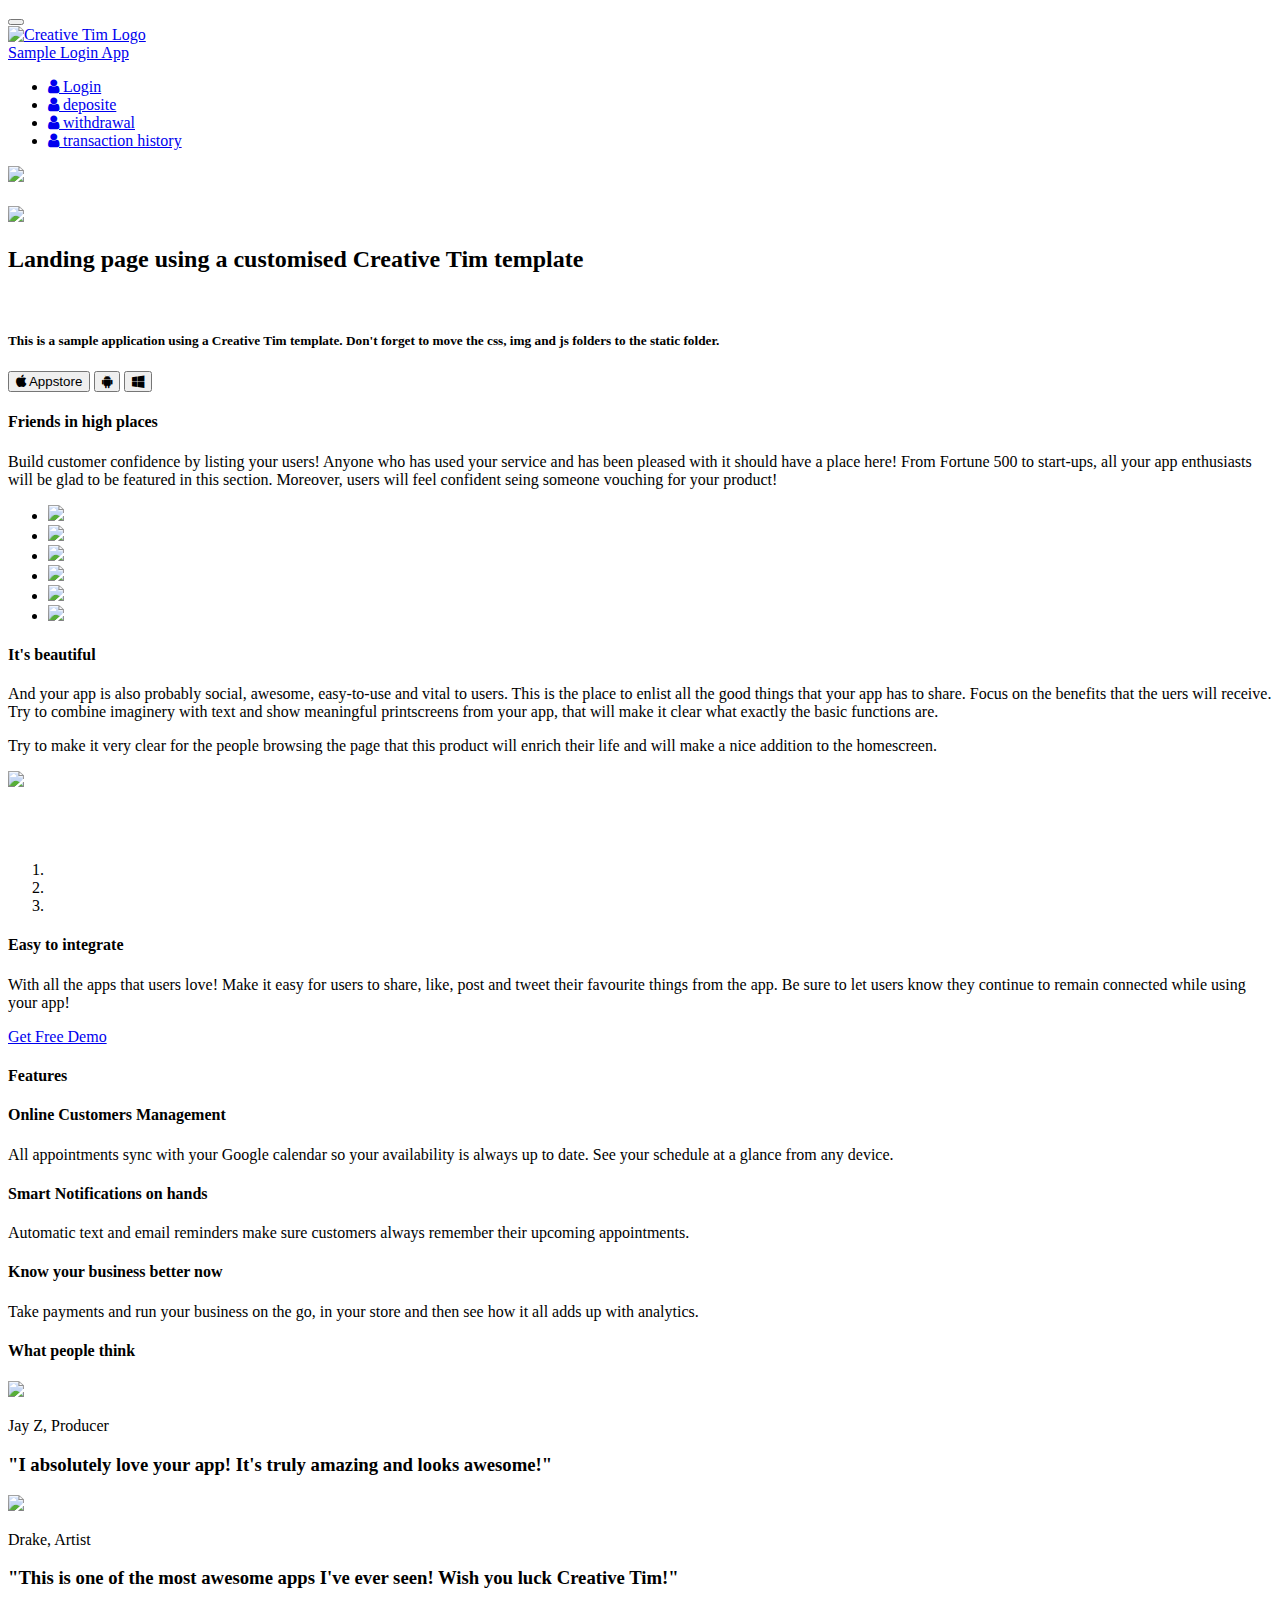
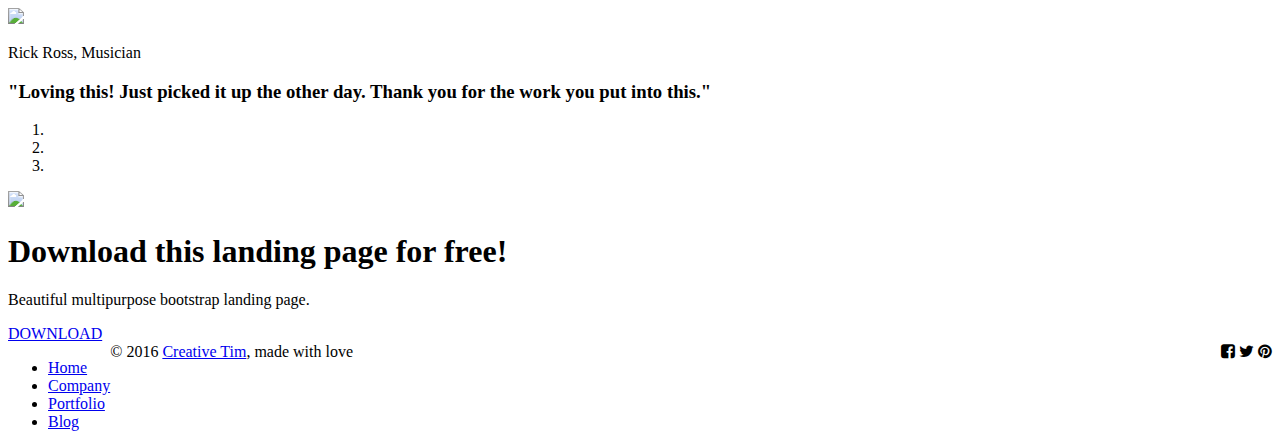
==== src/main/resources/templates/index.html @ 54fc59a7 "securty" ====
<!doctype html>
<html lang="en" xmlns:th="www.thymeleaf.org" xmlns:sec="http://www.w3.org/1999/xhtml">
</xmlns:sec="www.thmeleaf.org/extra/spring-security">
    <head th:fragment="headstuff">
        <meta charset="utf-8" />
        <link rel="icon" type="image/png" href="/img/favicon.ico">
        <meta http-equiv="X-UA-Compatible" content="IE=edge,chrome=1" />
        <title>Security Demonstration</title>
        <meta content='width=device-width, initial-scale=1.0, maximum-scale=1.0, user-scalable=0' name='viewport' />
        <meta name="viewport" content="width=device-width" />

        <link href="/css/bootstrap.css" rel="stylesheet" />
        <link href="/css/landing-page.css" rel="stylesheet"/>

        <!--     Fonts and icons     -->
        <link href="http://maxcdn.bootstrapcdn.com/font-awesome/4.2.0/css/font-awesome.min.css" rel="stylesheet">
        <link href='http://fonts.googleapis.com/css?family=Open+Sans:300italic,400,300' rel='stylesheet' type='text/css'>
        <link href="/css/pe-icon-7-stroke.css" rel="stylesheet" />

    </head>
    <body class="landing-page landing-page1">
        <nav class="navbar navbar-transparent navbar-top" role="navigation">
            <div class="container">
                <!-- Brand and toggle get grouped for better mobile display -->
                <div class="navbar-header">
                    <button id="menu-toggle" type="button" class="navbar-toggle" data-toggle="collapse" data-target="#example">
                    <span class="sr-only">Toggle navigation</span>
                    <span class="icon-bar bar1"></span>
                    <span class="icon-bar bar2"></span>
                    <span class="icon-bar bar3"></span>
                    </button>
                    <a href="http://www.afua.me">
                        <div class="logo-container">
                            <div class="logo">
                                <img src="/img/new_logo.png" alt="Creative Tim Logo">
                            </div>
                            <div class="brand">
                                Sample Login App
                            </div>
                        </div>
                    </a>
                </div>
                <!-- Collect the nav links, forms, and other content for toggling -->
                <div class="collapse navbar-collapse" id="example" >
                    <ul class="nav navbar-nav navbar-right">
                        <li>
                            <a href="/login">
                            <i class="fa fa-user"></i>
                                Login
                            </a>
                        </li>
                        <li sec:authorize="hasAuthority('STUDENT')">
                            <a href="/deposite">
                                <i class="fa fa-user"></i>
                                deposite
                            </a>
                        </li>
                        <li sec:authorize="hasAuthority('STUDENT')">
                            <a href="/withdrawal">
                                <i class="fa fa-user"></i>
                                withdrawal
                            </a>
                        </li>
                        <li sec:authorize="hasAuthority('TEACHER')">
                            <a href="/transactionhistory">
                                <i class="fa fa-user"></i>
                                transaction history
                            </a>
                        </li>
                    </ul>
                </div>
                <!-- /.navbar-collapse -->
            </div>
        </nav>
    </div>
        <div class="wrapper">
            <div class="parallax filter-gradient blue" data-color="blue">
                <div class="parallax-background">
                    <img class="parallax-background-image" src="plate/bg3/img/tem.jpg">
                </div>
                <div class= "container">
                    <div class="row">
                        <div class="col-md-5 hidden-xs">
                            <div class="parallax-image">
                                <img class="phone" src="/img/template/iphone3.png" style="margin-top: 20px"/>
                            </div>
                        </div>
                        <div class="col-md-6 col-md-offset-1">
                            <div class="description">
                                <h2>Landing page using a customised Creative Tim template</h2>
                                <br>
                                <h5>This is a sample application using a Creative Tim template. Don't forget to move the css, img and js folders to the static folder.</h5>
                            </div>
                            <div class="buttons">
                                <button class="btn btn-fill btn-neutral">
                                <i class="fa fa-apple"></i> Appstore
                                </button>
                                <button class="btn btn-simple btn-neutral">
                                <i class="fa fa-android"></i>
                                </button>
                                <button class="btn btn-simple btn-neutral">
                                <i class="fa fa-windows"></i>
                                </button>
                            </div>
                        </div>
                    </div>
                </div>
            </div>
            <div class="section section-gray section-clients">
                <div class="container text-center">
                    <h4 class="header-text">Friends in high places</h4>
                    <p>
                        Build customer confidence by listing your users! Anyone who has used your service and has been pleased with it should have a place here! From Fortune 500 to start-ups, all your app enthusiasts will be glad to be featured in this section. Moreover, users will feel confident seing someone vouching for your product!<br>
                    </p>
                    <div class="logos">
                        <ul class="list-unstyled">
                            <li ><img src="/img/logos/adobe.png"/></li>
                            <li ><img src="/img/logos/zendesk.png"/></li>
                            <li ><img src="/img/logos/ebay.png"/></li>
                            <li ><img src="/img/logos/evernote.png"/></li>
                            <li ><img src="/img/logos/airbnb.png"/></li>
                            <li ><img src="/img/logos/zappos.png"/></li>
                        </ul>
                    </div>
                </div>
            </div>
            <div class="section section-presentation">
                <div class="container">
                    <div class="row">
                        <div class="col-md-6">
                            <div class="description">
                                <h4 class="header-text">It's beautiful</h4>
                                <p>And your app is also probably social, awesome, easy-to-use and vital to users. This is the place to enlist all the good things that your app has to share. Focus on the benefits that the uers will receive. Try to combine imaginery with text and show meaningful printscreens from your app, that will make it clear what exactly the basic functions are. </p>
                                <p>Try to make it very clear for the people browsing the page that this product will enrich their life and will make a nice addition to the homescreen.
                                <p>
                            </div>
                        </div>
                        <div class="col-md-5 col-md-offset-1 hidden-xs">
                            <img src="/img/template/mac.png"/>
                        </div>
                    </div>
                </div>
            </div>
            <div class="section section-demo">
                <div class="container">
                    <div class="row">
                        <div class="col-md-6">
                            <div id="description-carousel" class="carousel fade" data-ride="carousel">
                                <div class="carousel-inner">
                                    <div class="item">
                                        <img src="/img/template/examples/home_33.jpg" alt="">
                                    </div>
                                    <div class="item active">
                                        <img src="/img/template/examples/home_22.jpg" alt="">
                                    </div>
                                    <div class="item">
                                        <img src="/img/template/examples/home_11.jpg" alt="">
                                    </div>
                                </div>
                                <ol class="carousel-indicators carousel-indicators-blue">
                                    <li data-target="#description-carousel" data-slide-to="0" class=""></li>
                                    <li data-target="#description-carousel" data-slide-to="1" class="active"></li>
                                    <li data-target="#description-carousel" data-slide-to="2" class=""></li>
                                </ol>
                            </div>
                        </div>
                        <div class="col-md-5 col-md-offset-1">
                            <h4 class="header-text">Easy to integrate</h4>
                            <p>
                                With all the apps that users love! Make it easy for users to share, like, post and tweet their favourite things from the app. Be sure to let users know they continue to remain connected while using your app!
                            </p>
                            <a href="http://www.creative-tim.com/product/awesome-landing-page" id="Demo3" class="btn btn-fill btn-info" data-button="info">Get Free Demo</a>
                        </div>
                    </div>
                </div>
            </div>
            <div class="section section-features">
                <div class="container">
                    <h4 class="header-text text-center">Features</h4>
                    <div class="row">
                        <div class="col-md-4">
                            <div class="card card-blue">
                                <div class="icon">
                                    <i class="pe-7s-note2"></i>
                                </div>
                                <div class="text">
                                    <h4>Online Customers Management</h4>
                                    <p>All appointments sync with your Google calendar so your availability is always up to date. See your schedule at a glance from any device.</p>
                                </div>
                            </div>
                        </div>
                        <div class="col-md-4">
                            <div class="card card-blue">
                                <div class="icon">
                                    <i class="pe-7s-bell"></i>
                                </div>
                                <h4>Smart Notifications on hands</h4>
                                <p>Automatic text and email reminders make sure customers always remember their upcoming appointments.</p>
                            </div>
                        </div>
                        <div class="col-md-4">
                            <div class="card card-blue">
                                <div class="icon">
                                    <i class="pe-7s-graph1"></i>
                                </div>
                                <h4>Know your business better now</h4>
                                <p>Take payments and run your business on the go, in your store and then see how it all adds up with analytics.</p>
                            </div>
                        </div>
                    </div>
                </div>
            </div>
            <div class="section section-testimonial">
                <div class="container">
                    <h4 class="header-text text-center">What people think</h4>
                    <div id="carousel-example-generic" class="carousel fade" data-ride="carousel">
                        <!-- Wrapper for slides -->
                        <div class="carousel-inner" role="listbox">
                            <div class="item">
                                <div class="mask">
                                    <img src="/img/faces/face-4.jpg">
                                </div>
                                <div class="carousel-testimonial-caption">
                                    <p>Jay Z, Producer</p>
                                    <h3>"I absolutely love your app! It's truly amazing and looks awesome!"</h3>
                                </div>
                            </div>
                            <div class="item active">
                                <div class="mask">
                                    <img src="/img/faces/face-3.jpg">
                                </div>
                                <div class="carousel-testimonial-caption">
                                    <p>Drake, Artist</p>
                                    <h3>"This is one of the most awesome apps I've ever seen! Wish you luck Creative Tim!"</h3>
                                </div>
                            </div>
                            <div class="item">
                                <div class="mask">
                                    <img src="/img/faces/face-2.jpg">
                                </div>
                                <div class="carousel-testimonial-caption">
                                    <p>Rick Ross, Musician</p>
                                    <h3>"Loving this! Just picked it up the other day. Thank you for the work you put into this."</h3>
                                </div>
                            </div>
                        </div>
                        <ol class="carousel-indicators carousel-indicators-blue">
                            <li data-target="#carousel-example-generic" data-slide-to="0" class="active"></li>
                            <li data-target="#carousel-example-generic" data-slide-to="1"></li>
                            <li data-target="#carousel-example-generic" data-slide-to="2"></li>
                        </ol>
                    </div>
                </div>
            </div>
            <div class="section section-no-padding">
                <div class="parallax filter-gradient blue" data-color="blue">
                    <div class="parallax-background">
                        <img class ="parallax-background-image" src="/img/template/bg3.jpg"/>
                    </div>
                    <div class="info">
                        <h1>Download this landing page for free!</h1>
                        <p>Beautiful multipurpose bootstrap landing page.</p>
                        <a href="http://www.creative-tim.com/product/awesome-landing-page" class="btn btn-neutral btn-lg btn-fill">DOWNLOAD</a>
                    </div>
                </div>
            </div>
            <footer class="footer">
                <div class="container">
                    <nav class="pull-left">
                        <ul>
                            <li>
                                <a href="#">
                                Home
                                </a>
                            </li>
                            <li>
                                <a href="#">
                                Company
                                </a>
                            </li>
                            <li>
                                <a href="#">
                                Portfolio
                                </a>
                            </li>
                            <li>
                                <a href="#">
                                Blog
                                </a>
                            </li>
                        </ul>
                    </nav>
                    <div class="social-area pull-right">
                        <a class="btn btn-social btn-facebook btn-simple">
                        <i class="fa fa-facebook-square"></i>
                        </a>
                        <a class="btn btn-social btn-twitter btn-simple">
                        <i class="fa fa-twitter"></i>
                        </a>
                        <a class="btn btn-social btn-pinterest btn-simple">
                        <i class="fa fa-pinterest"></i>
                        </a>
                    </div>
                    <div class="copyright">
                        &copy; 2016 <a href="http://www.creative-tim.com">Creative Tim</a>, made with love
                    </div>
                </div>
            </footer>
        </div>

    </body>
    <script src="/js/jquery-1.10.2.js" type="text/javascript"></script>
    <script src="/js/jquery-ui-1.10.4.custom.min.js" type="text/javascript"></script>
    <script src="/js/bootstrap.js" type="text/javascript"></script>
    <script src="/js/awesome-landing-page.js" type="text/javascript"></script>
</html>
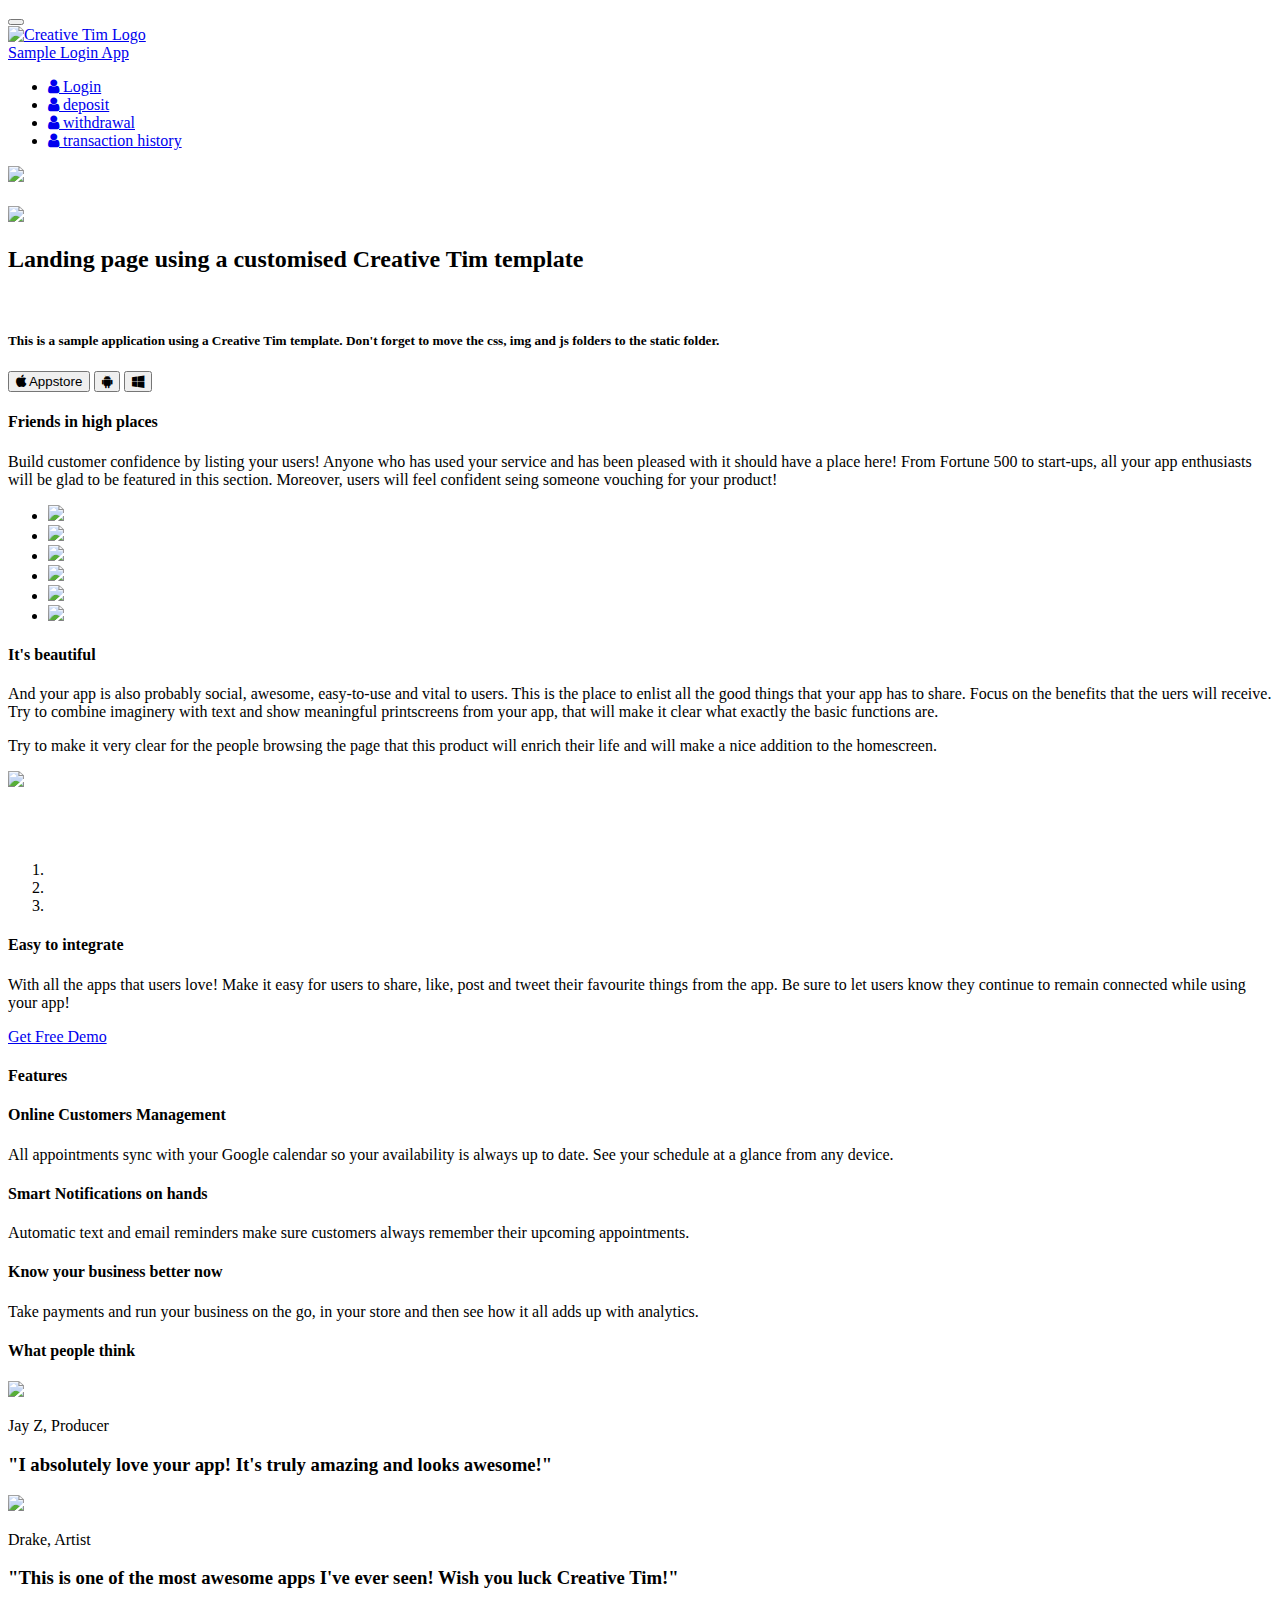
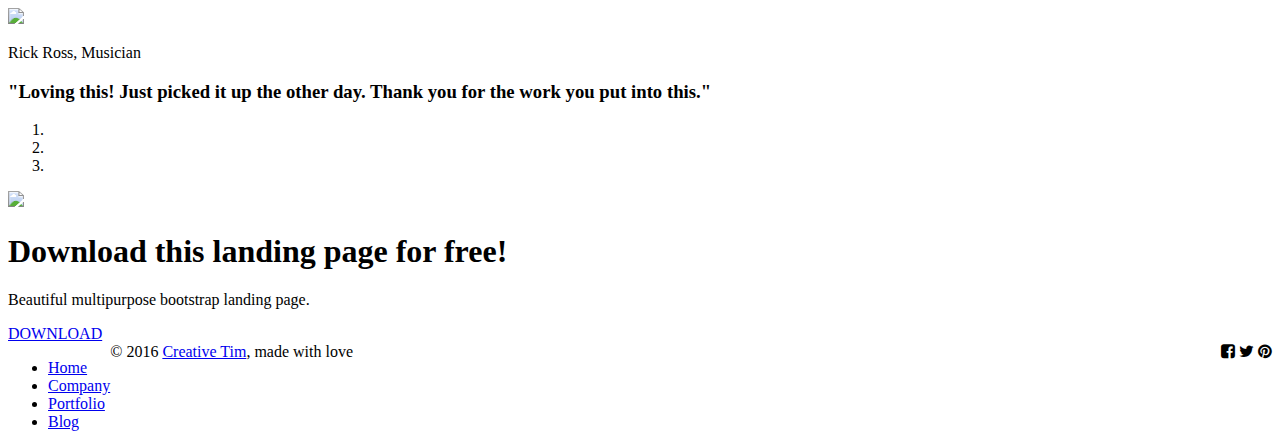
==== commit 21548cad: "before final" ====
--- a/src/main/resources/templates/index.html
+++ b/src/main/resources/templates/index.html
@@ -50,9 +50,9 @@
                             </a>
                         </li>
                         <li sec:authorize="hasAuthority('STUDENT')">
-                            <a href="/deposite">
+                            <a href="/deposit">
                                 <i class="fa fa-user"></i>
-                                deposite
+                                deposit
                             </a>
                         </li>
                         <li sec:authorize="hasAuthority('STUDENT')">
@@ -61,8 +61,8 @@
                                 withdrawal
                             </a>
                         </li>
-                        <li sec:authorize="hasAuthority('TEACHER')">
-                            <a href="/transactionhistory">
+                        <li>
+                            <a href="/history">
                                 <i class="fa fa-user"></i>
                                 transaction history
                             </a>
